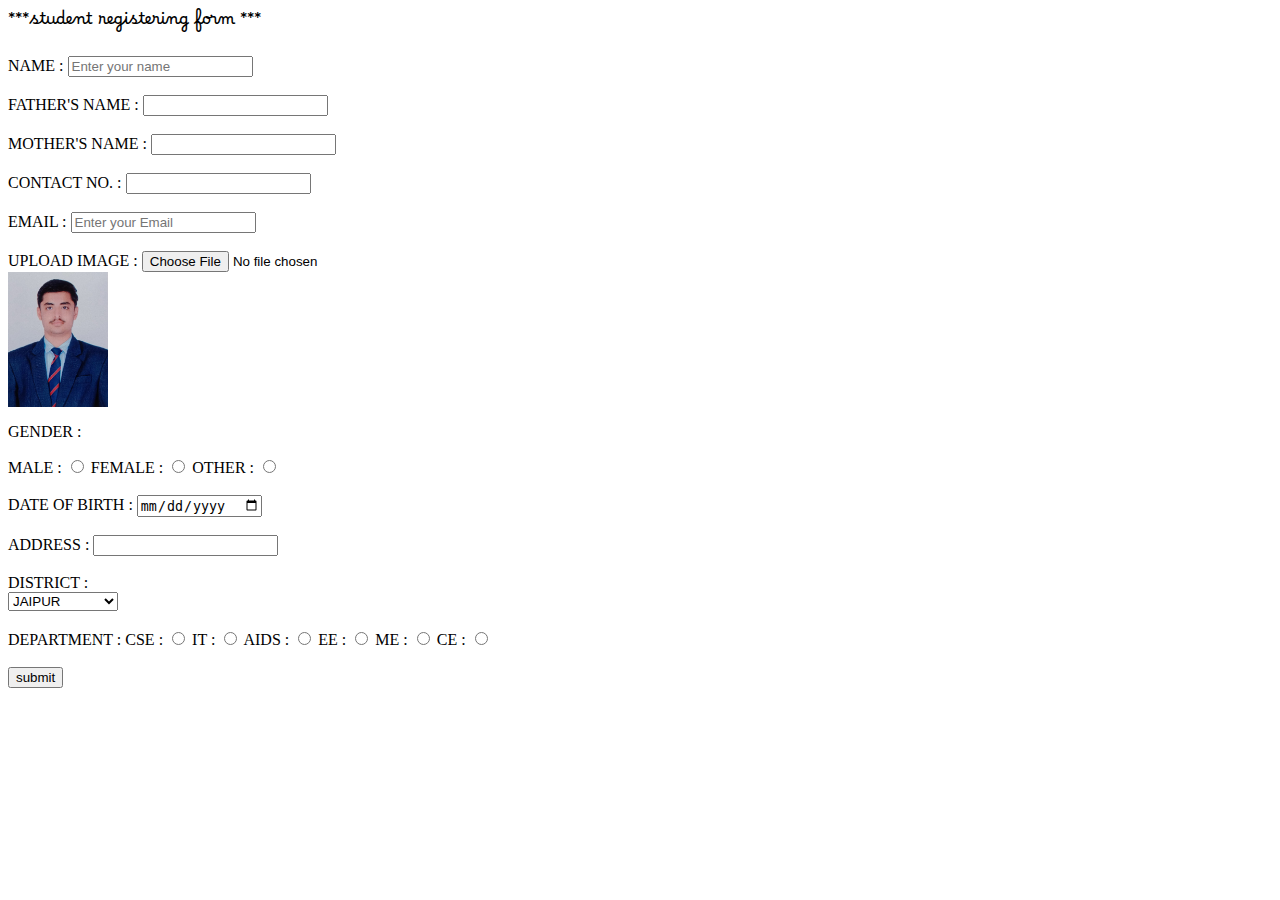
==== Form.html @ 260d025d "Student's Registration Form" ====
<html>
    <head>
        <title>
            Registration Form
        </title><link rel="preconnect" href="https://fonts.googleapis.com">

        <link rel="preconnect" href="https://fonts.gstatic.com" crossorigin>
        <link href="https://fonts.googleapis.com/css2?family=Borel&display=swap" rel="stylesheet">
    </head>
    <body>
        <form>
            <p style="font-family: 'Borel', cursive;"> ***student registering form *** </p>

            <div> NAME : <input type="text" placeholder="Enter your name"> </div>
            <br>
            <div> FATHER'S NAME : <input type="text">  </div>
            <br>
            <div> MOTHER'S NAME : <input type="text"> </div>
            <br>
            <div> CONTACT NO. : <input type="text">  </div>
            <br>
            <div> EMAIL : <input type="email" placeholder="Enter your Email "> </div>
            <br>
            <div> UPLOAD   IMAGE : <input type="file"> </div>
            <div> <input type="image" src="Aman passport size photo.jpg" width="100px"></div>

            <div>
                <P>
                    GENDER :
                </P> 
                     MALE : <input type="radio" name="GENDER">
                      FEMALE : <input type="radio" name="GENDER">
                       OTHER : <input type="radio" name="GENDER">
            </div>
            <br>
            <div>  DATE OF BIRTH : <input type="date"> </div>
            <br>
            <div>  ADDRESS : <input type="text"> <div>
                <br>
                <div> DISTRICT : </div>
                <select >
                    <option value="1">JAIPUR</option>
                    <option value="2">JODHPUR</option>
                    <option value="3">PUSHKAR</option>
                    <option disabled value="4">CHITTORGAR</option> 
                    <option value="5">SIKAR</option>
                </select>
            </div>
            <br>
            <div>
                DEPARTMENT : CSE : <input type="radio">
                            IT : <input type="radio">
                            AIDS : <input type="radio">
                            EE : <input type="radio">
                            ME : <input type="radio">
                            CE : <input type="radio">
            </div>
            <br>
            <input type="submit" value="submit">
            <br>
           

            </form>
    </body>
</html>
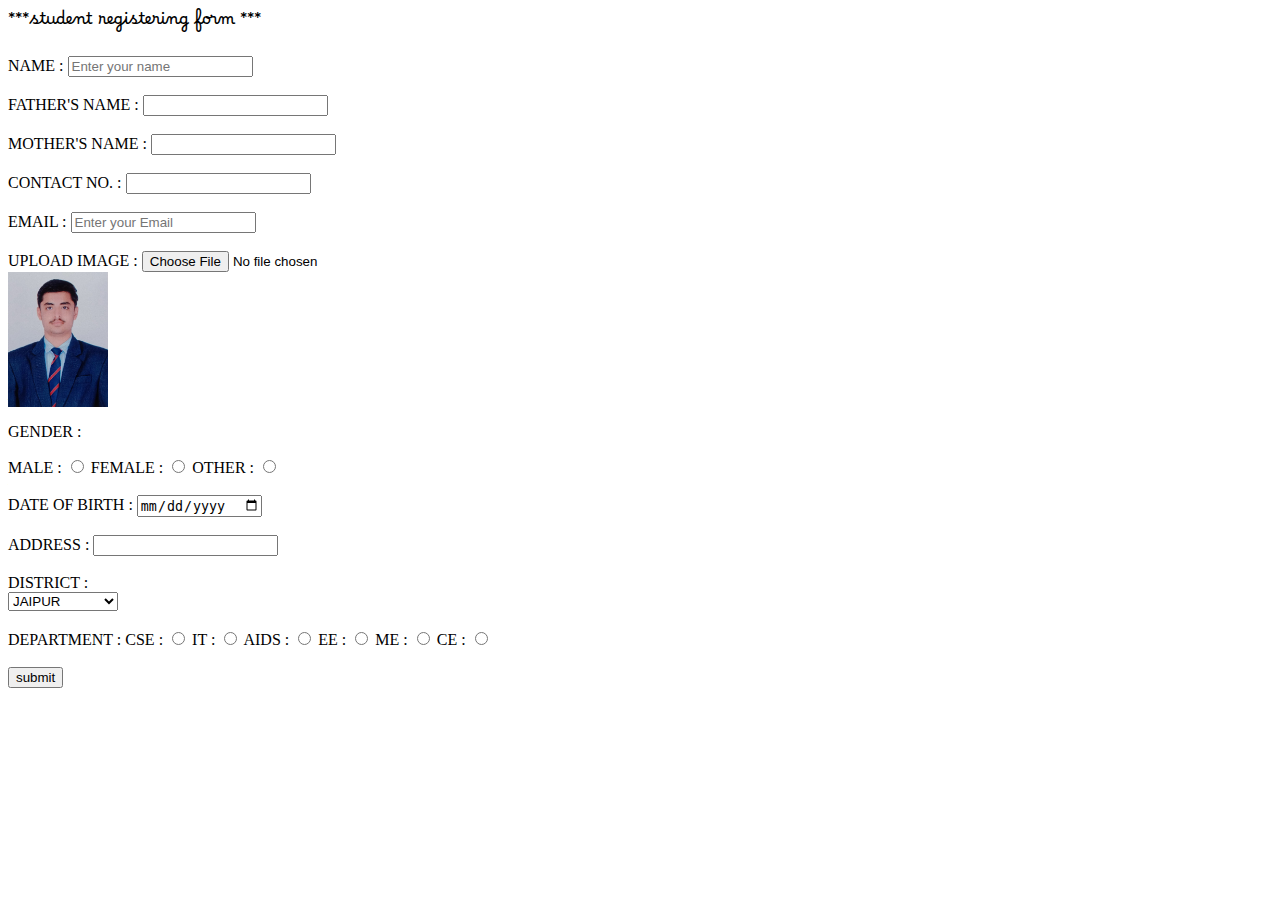
==== commit 3b4c3700: "Links and image" ====
--- a/Form.html
+++ b/Form.html
@@ -12,6 +12,7 @@
             <p style="font-family: 'Borel', cursive;"> ***student registering form *** </p>
 
             <div> NAME : <input type="text" placeholder="Enter your name"> </div>
+            <!-- > placeholder attribute is used -->
             <br>
             <div> FATHER'S NAME : <input type="text">  </div>
             <br>
@@ -48,12 +49,12 @@
             </div>
             <br>
             <div>
-                DEPARTMENT : CSE : <input type="radio">
-                            IT : <input type="radio">
-                            AIDS : <input type="radio">
-                            EE : <input type="radio">
-                            ME : <input type="radio">
-                            CE : <input type="radio">
+                DEPARTMENT : CSE : <input type="radio" name="DPRT">
+                            IT : <input type="radio" name="DPRT">
+                            AIDS : <input type="radio" name="DPRT">
+                            EE : <input type="radio" name="DPRT">
+                            ME : <input type="radio" name="DPRT">
+                            CE : <input type="radio" name="DPRT">
             </div>
             <br>
             <input type="submit" value="submit">
